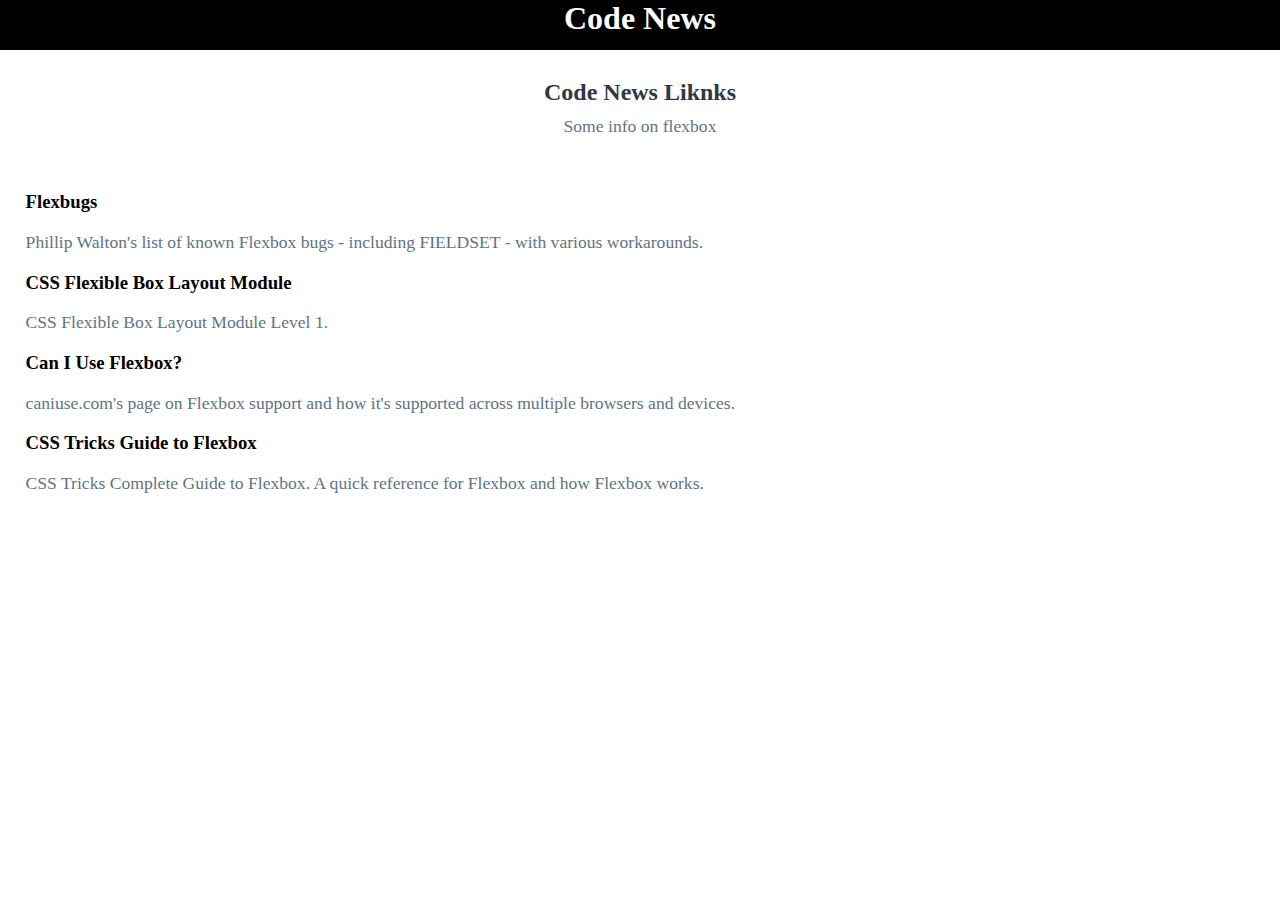
==== codenews.html @ 9f1d16e1 "Project 3 02-24-2016" ====
<!DOCTYPE html>
<html>

<head>

  <title>Code News</title>

  <meta http-equiv="Content-Type" content="text/html; charset = utf-8" />
  <meta name="viewport" content="width=device-width, initial-scale=1">
  <link rel="stylesheet" type="text/css" href="css/normalize.css" />
  <link rel="stylesheet" type="text/css" href="css/styles.css" />
  <link href='https://fonts.googleapis.com/css?family=Merriweather:400,400italic,900,900italic,300italic,300,700italic,700' rel='stylesheet' type='text/css'>

</head>


<body>
  <div class="code-news-banner">
    <h1>Code News</h1>
  </div>
  <header class="header">
    <h2>Code News Liknks</h2>
    <p>Some info on flexbox</p>
  </header>
  <article class="code-news">
    <h3><a href="https://github.com/philipwalton/flexbugs#9-some-html-elements-cant-be-flex-containers" title="Flexbugs">Flexbugs</a></h3>
    <p>Phillip Walton's list of known Flexbox bugs - including FIELDSET - with various workarounds.</p> 
    <h3><a href="http://www.w3.org/TR/css3-flexbox/" title="Flexbox">CSS Flexible Box Layout Module</a></h3>
    <p>CSS Flexible Box Layout Module Level 1.</p>
    <h3><a href="http://caniuse.com/flexbox" title="Can I use Flexbox?">Can I Use Flexbox?</a></h3>
    <p>caniuse.com's page on Flexbox support and how it's supported across multiple browsers and devices.</p>
    <h3><a href="https://css-tricks.com/snippets/css/a-guide-to-flexbox/" title="CSS Tricks">CSS Tricks Guide to Flexbox</a></h3>
    <p>CSS Tricks Complete Guide to Flexbox. A quick reference for Flexbox and how Flexbox works.</p>
    
  </article>
</body>

</html>
---- css/styles.css ----
*, *:before, *:after {
  -moz-box-sizing: border-box;
  -webkit-box-sizing: border-box;
  box-sizing: border-box;
  
  
}

body {
  font-family: 'Merrweather', serif;
  color: #2D3945;
  background: #fff;
  margin: 0 auto;
}
.container {
  margin: 0 auto;
  background: #000;
}

.banner{
  color: #fff;
  background: #2D3945;
  max-width: 420px;
  margin: 0 auto;
  padding: 20px;
  }
.banner h1{
  margin: 0 auto;
  text-transform: uppercase;
  font-size: 1.30em;
}

form {
  max-width: 420px;
  margin: 0 auto;
  padding: 0 0.5em;
  background: #fff;
 }

h1 {
  margin: 0 0 30px 0;
  text-align: center;
}
.header h2, .header p {
  margin: 0 0 10px 0;
  text-align: center;
}
.header h2{
  padding-top: 1.20em;
}
.header p, {
  padding-bottom: 1.1em;
 }
.header + hr {
  	border: 0.15em solid #000;
}

hr {
  	border: 0.05em solid #2D3945;
    margin: 2px 0;
}
p, label {
  color: #617383;
  font-size: 1.1em
}
input[type="text"],
input[type="email"],
input[type="number"],
input[type="search"],
input[type="tel"],
textarea,
select {
  background: rgba(255,255,255,0.1);
  border: none;
  font-size: 16px;
  height: auto;
  margin: 0;
  outline: 0;
  padding: 15px;
  width: 100%;
  background-color: #e8eeef;
  color: #8a97a0;
  box-shadow: 0 1px 0 rgba(0,0,0,0.03) inset;
  margin-bottom: 30px;
  border-radius: 5px;
}
input[id="zip-code"]{
  width:150px;
}

input[type="radio"],
input[type="checkbox"] {
  margin: 0 4px 8px 0;
  height: 1.1em;
  width: 1.2em;  
}

select {
  padding: 6px;
  height: 32px;  
}

legend + p {
  margin: 0;
  padding-bottom: 0.7em;
}

textarea{
  min-height: 7.0em;
  margin-top: 0.75em;
  margin-bottom: 0;
  padding-bottom: 0;  
}

button {
  padding: 19px 39px 18px 39px;
  color: #FFF;
  background-color: #4EBBB5;
  font-size: 1.5em;
  font-weight: 600;
  text-align: center;
  font-style: normal;
  border-radius: 5px;
  width: 100%;
  border: 1px solid #3ac162;
  border-width: 1px 1px 3px;
  box-shadow: 0 -1px 0 rgba(255,255,255,0.1) inset;
  margin-bottom: 10px;
}

fieldset {
  margin-bottom: 10px;
  border: none;
}
.contact-section {
	width: 100%;
    margin: 0 auto;
}
legend {
  font-size: 1.4em;
  margin-bottom: 10px;
  font-weight: 700;
  padding-top: 0.75em;
}

label {
  display: block;
  margin-bottom: 8px;
  color: #617383;
}

label.light {
  font-weight: 300;
  display: inline;
}

input[id="name"]:placeholder-shown, 
input[type="email"]:placeholder-shown {
  text-align: right;
  font-style: italic;
}
 select {
   height: 3.0em;
}

footer {
    background: #fff;
    max-width: 420px;
    margin: 0 auto;
    padding: 5px 0 20px;
}

footer p{
  text-align: center;
  font-style: italic;
}

/*change display for screens 760px or larger*/

@media screen and (min-width: 759px) {

  .container {
   width: 100%;
  }
  form, .banner, footer{
    min-width: 85%;
    padding-right: 10%;
    padding-left: 10%;
  }
  legend{
    width: 100%;
  }
  /*flex it*/
  
  label{
    flex-basis:  25%;
    padding-top: 1.0em;
  }
input[type="text"],
input[type="email"],
input[type="number"],
input[type="search"],
input[type="tel"],
textarea,
  select {
    flex-basis: 75%;
  }
 
  input[id="zip-code"]{
    flex-basis: 25%;
    
}
  .contact-section{
    display: flex;
    flex-direction: row;
    flex-wrap: wrap;
    
  }
  
}


/*styling for the Action Page*/
.code-news{  
  padding: 2%;
  color: white;
  background-color: white;
  text-decoration: none;  
}
.code-news a{
  text-decoration: none;
  color: black;
}
.code-news-banner {
	width: 100%;
    background-color: black;
    color: white;
    min-height: 50px;
}
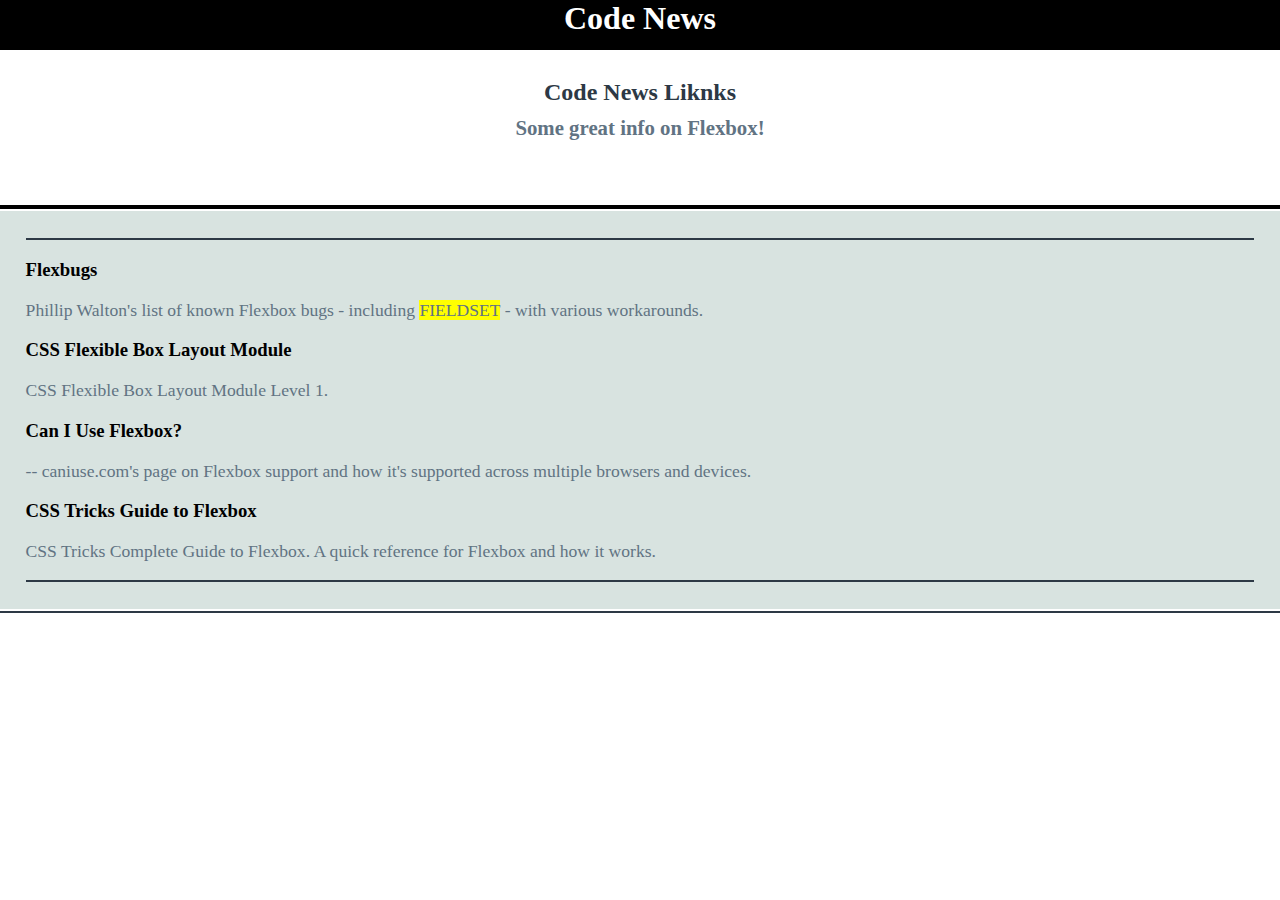
==== commit 46f32a54: "Project 3 Final" ====
--- a/codenews.html
+++ b/codenews.html
@@ -5,7 +5,6 @@
 
   <title>Code News</title>
 
-  <meta http-equiv="Content-Type" content="text/html; charset = utf-8" />
   <meta name="viewport" content="width=device-width, initial-scale=1">
   <link rel="stylesheet" type="text/css" href="css/normalize.css" />
   <link rel="stylesheet" type="text/css" href="css/styles.css" />
@@ -20,19 +19,22 @@
   </div>
   <header class="header">
     <h2>Code News Liknks</h2>
-    <p>Some info on flexbox</p>
+    <p>Some great info on Flexbox!</p>
   </header>
+  <hr>
   <article class="code-news">
+    <hr/>
     <h3><a href="https://github.com/philipwalton/flexbugs#9-some-html-elements-cant-be-flex-containers" title="Flexbugs">Flexbugs</a></h3>
-    <p>Phillip Walton's list of known Flexbox bugs - including FIELDSET - with various workarounds.</p> 
+    <p>Phillip Walton's list of known Flexbox bugs - including <span>FIELDSET</span> - with various workarounds.</p>
     <h3><a href="http://www.w3.org/TR/css3-flexbox/" title="Flexbox">CSS Flexible Box Layout Module</a></h3>
     <p>CSS Flexible Box Layout Module Level 1.</p>
     <h3><a href="http://caniuse.com/flexbox" title="Can I use Flexbox?">Can I Use Flexbox?</a></h3>
-    <p>caniuse.com's page on Flexbox support and how it's supported across multiple browsers and devices.</p>
+    <p>-- caniuse.com's page on Flexbox support and how it's supported across multiple browsers and devices.</p>
     <h3><a href="https://css-tricks.com/snippets/css/a-guide-to-flexbox/" title="CSS Tricks">CSS Tricks Guide to Flexbox</a></h3>
-    <p>CSS Tricks Complete Guide to Flexbox. A quick reference for Flexbox and how Flexbox works.</p>
-    
+    <p>CSS Tricks Complete Guide to Flexbox. A quick reference for Flexbox and how it works.</p>
+    <hr/>
   </article>
+  <hr/>
 </body>
 
 </html>--- a/css/styles.css
+++ b/css/styles.css
@@ -1,10 +1,19 @@
-*, *:before, *:after {
+*,
+*:before,
+*:after {
   -moz-box-sizing: border-box;
   -webkit-box-sizing: border-box;
   box-sizing: border-box;
-  
-  
-}
+}
+
+
+/* -----------------*/
+
+
+/*element styles*/
+
+
+/* -----------------*/
 
 body {
   font-family: 'Merrweather', serif;
@@ -12,19 +21,46 @@
   background: #fff;
   margin: 0 auto;
 }
+
+h1 {
+  margin: 0 0 30px 0;
+  text-align: center;
+}
+
+hr {
+  border: 0.05em solid #2D3945;
+  margin: 2px 0;
+}
+
+p,
+label {
+  color: #617383;
+  font-size: 1.1em
+}
+
+
+/* -----------------*/
+
+
+/*form styles       */
+
+
+/* -----------------*/
+
 .container {
   margin: 0 auto;
   background: #000;
 }
 
-.banner{
+.banner {
   color: #fff;
   background: #2D3945;
   max-width: 420px;
   margin: 0 auto;
   padding: 20px;
-  }
-.banner h1{
+}
+
+.banner h1 {
   margin: 0 auto;
   text-transform: uppercase;
   font-size: 1.30em;
@@ -34,43 +70,35 @@
   max-width: 420px;
   margin: 0 auto;
   padding: 0 0.5em;
-  background: #fff;
- }
-
-h1 {
-  margin: 0 0 30px 0;
-  text-align: center;
-}
-.header h2, .header p {
+  background-color: #d8e3e0;
+}
+
+.header h2,
+.header p {
   margin: 0 0 10px 0;
   text-align: center;
 }
-.header h2{
+
+.header h2 {
   padding-top: 1.20em;
 }
-.header p, {
+
+.header p
+{
   padding-bottom: 1.1em;
- }
+}
+
 .header + hr {
-  	border: 0.15em solid #000;
-}
-
-hr {
-  	border: 0.05em solid #2D3945;
-    margin: 2px 0;
-}
-p, label {
-  color: #617383;
-  font-size: 1.1em
-}
+  border: 0.15em solid #000;
+}
+
 input[type="text"],
 input[type="email"],
 input[type="number"],
-input[type="search"],
 input[type="tel"],
 textarea,
 select {
-  background: rgba(255,255,255,0.1);
+  background: rgba(255, 255, 255, 0.1);
   border: none;
   font-size: 16px;
   height: auto;
@@ -78,26 +106,50 @@
   outline: 0;
   padding: 15px;
   width: 100%;
-  background-color: #e8eeef;
+  background-color: #e9f5f0;
   color: #8a97a0;
-  box-shadow: 0 1px 0 rgba(0,0,0,0.03) inset;
+  box-shadow: 0 1px 0 rgba(0, 0, 0, 0.03) inset;
   margin-bottom: 30px;
   border-radius: 5px;
 }
-input[id="zip-code"]{
-  width:150px;
+
+input[type="text"]:hover,
+input[type="email"]:hover,
+input[type="number"]:hover,
+input[type="tel"]:hover,
+textarea:hover,
+select:hover,
+input[type="text"]:focus,
+input[type="email"]:focus,
+input[type="number"]:focus,
+input[type="tel"]:focus,
+textarea:focus,
+select:focus {
+  background-color: #b0d2c8;
+  font-style: italic;
+}
+
+input[id="zip-code"] {
+  width: 150px;
 }
 
 input[type="radio"],
 input[type="checkbox"] {
   margin: 0 4px 8px 0;
   height: 1.1em;
-  width: 1.2em;  
+  width: 1.2em;
+}
+
+input[type="radio"]:hover,
+input[type="checkbox"]:hover,
+.newsletter-section label:hover {	
+  cursor: pointer;
+  color: black;
 }
 
 select {
   padding: 6px;
-  height: 32px;  
+  height: 32px;
 }
 
 legend + p {
@@ -105,11 +157,11 @@
   padding-bottom: 0.7em;
 }
 
-textarea{
+textarea {
   min-height: 7.0em;
   margin-top: 0.75em;
   margin-bottom: 0;
-  padding-bottom: 0;  
+  padding-bottom: 0;
 }
 
 button {
@@ -124,7 +176,7 @@
   width: 100%;
   border: 1px solid #3ac162;
   border-width: 1px 1px 3px;
-  box-shadow: 0 -1px 0 rgba(255,255,255,0.1) inset;
+  box-shadow: 0 -1px 0 rgba(255, 255, 255, 0.1) inset;
   margin-bottom: 10px;
 }
 
@@ -132,10 +184,12 @@
   margin-bottom: 10px;
   border: none;
 }
+
 .contact-section {
-	width: 100%;
-    margin: 0 auto;
-}
+  width: 100%;
+  margin: 0 auto;
+}
+
 legend {
   font-size: 1.4em;
   margin-bottom: 10px;
@@ -154,86 +208,128 @@
   display: inline;
 }
 
-input[id="name"]:placeholder-shown, 
-input[type="email"]:placeholder-shown {
+.radio-div {
+  margin-bottom: 10px;
+}
+::-webkit-input-placeholder{
   text-align: right;
-  font-style: italic;
-}
- select {
-   height: 3.0em;
-}
+}
+::-moz-placeholder {
+  text-align: right;
+}
+:-ms-input-placeholder {
+  text-align: right;
+}
+
+select {
+  height: 3.0em;
+}
+
+
+/* ------------------------*/
+
+
+/*footer styling            */
+
+
+/* -------------------------*/
 
 footer {
-    background: #fff;
-    max-width: 420px;
-    margin: 0 auto;
-    padding: 5px 0 20px;
-}
-
-footer p{
+  background: #fff;
+  max-width: 420px;
+  margin: 0 auto;
+  padding: 5px 0 20px;
+}
+
+footer p {
   text-align: center;
   font-style: italic;
 }
 
+
+/* -----------------------------------------*/
+
+
 /*change display for screens 760px or larger*/
 
+
+/* -----------------------------------------*/
+
 @media screen and (min-width: 759px) {
-
   .container {
-   width: 100%;
-  }
-  form, .banner, footer{
+    width: 100%;
+  }
+  form,
+  .banner,
+  footer {
     min-width: 85%;
     padding-right: 10%;
     padding-left: 10%;
   }
-  legend{
+  legend {
     width: 100%;
   }
   /*flex it*/
-  
-  label{
-    flex-basis:  25%;
+  label {
+    flex-basis: 25%;
     padding-top: 1.0em;
   }
-input[type="text"],
-input[type="email"],
-input[type="number"],
-input[type="search"],
-input[type="tel"],
-textarea,
+  input[type="text"],
+  input[type="email"],
+  input[type="number"],
+  input[type="search"],
+  input[type="tel"],
+  textarea,
   select {
     flex-basis: 75%;
   }
- 
-  input[id="zip-code"]{
+  input[id="zip-code"] {
     flex-basis: 25%;
-    
-}
-  .contact-section{
+  }
+  .contact-section {
     display: flex;
     flex-direction: row;
     flex-wrap: wrap;
-    
-  }
-  
-}
+  }
+}
+
+
+/* ---------------------------*/
 
 
 /*styling for the Action Page*/
-.code-news{  
+
+
+/*---------------------------*/
+
+.header {
+  padding-bottom: 30px;
+}
+
+.header p {
+  font-weight: 700;
+  font-size: 1.30em;
+}
+
+.code-news {
   padding: 2%;
   color: white;
-  background-color: white;
-  text-decoration: none;  
-}
-.code-news a{
+  background-color: #d8e3e0;
+  text-decoration: none;
+}
+
+.code-news a {
   text-decoration: none;
   color: black;
 }
+
+.code-news span {
+  background-color: yellow;
+}
+
 .code-news-banner {
-	width: 100%;
-    background-color: black;
-    color: white;
-    min-height: 50px;
+  width: 100%;
+  background-color: black;
+  color: white;
+  min-height: 50px;
 }